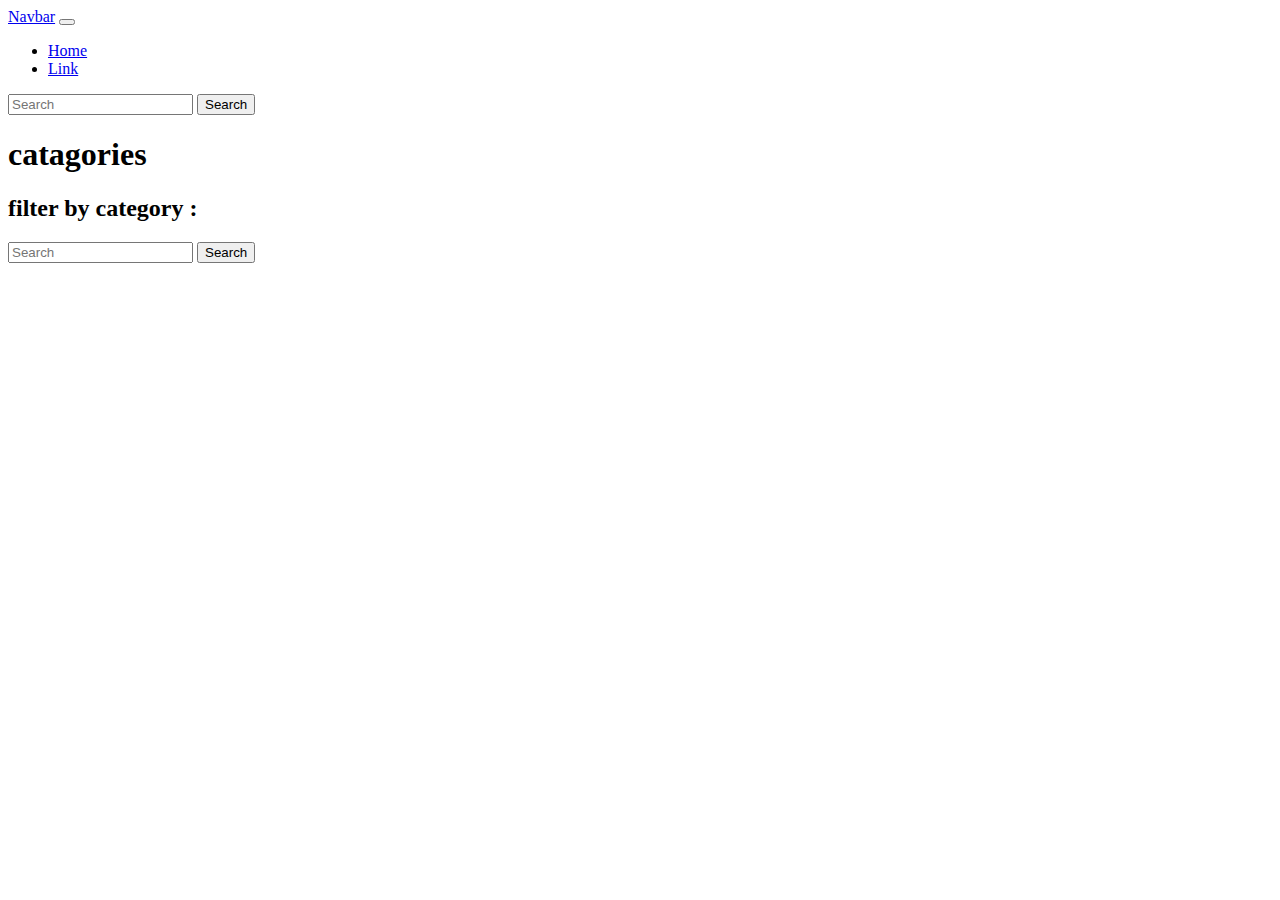
==== index.html @ 4f5732d9 "first commit" ====
<!DOCTYPE html>
<html lang="en">
<head>
    <meta charset="UTF-8">
    <meta name="viewport" content="width=device-width, initial-scale=1.0">
    <title>Document</title>
    <link href="https://cdn.jsdelivr.net/npm/bootstrap@5.0.2/dist/css/bootstrap.min.css" rel="stylesheet" integrity="sha384-EVSTQN3/azprG1Anm3QDgpJLIm9Nao0Yz1ztcQTwFspd3yD65VohhpuuCOmLASjC" crossorigin="anonymous">
    <link rel="stylesheet" href="assest/css/all.min.css">
    <link rel="stylesheet" href="assest/css/style.css">
</head>
<body>
    <!-- navbar -->
    <nav class="navbar navbar-expand-lg navbar-light bg-light">
        <div class="container">
          <a class="navbar-brand" href="#">Navbar</a>
          <button class="navbar-toggler" type="button" data-bs-toggle="collapse" data-bs-target="#navbarSupportedContent" aria-controls="navbarSupportedContent" aria-expanded="false" aria-label="Toggle navigation">
            <span class="navbar-toggler-icon"></span>
          </button>
          <div class="collapse navbar-collapse" id="navbarSupportedContent">
            <ul class="navbar-nav me-auto mb-2 mb-lg-0">
              <li class="nav-item">
                <a class="nav-link active" aria-current="page" href="#">Home</a>
              </li>
              <li class="nav-item">
                <a class="nav-link" href="#">Link</a>
              </li>
              
            </ul>
            <form class="d-flex">
              <input class="form-control me-2" type="search" placeholder="Search" aria-label="Search">
              <button class="btn btn-outline-success" type="submit">Search</button>
            </form>
          </div>
        </div>
      </nav>
    <!-- end of navbar -->

    <!-- header -->
    <header class="bg-secondary py-4 d-flex  justify-content-center align-items-center ">
        <div class="py-4">
            <h1 class="text-white text-capitalize">catagories</h1>
        </div>

    </header>
    <div>
        <div class="container">
            <div class="row">
                <div class="col-3">
                    <h2 class="text-capitalize py-5">filter by category :</h2>
                    <div class="categories">
                        <ul class="list-group">
                            
                            
                          </ul>
                    </div>
                </div>
                
                <div class="col-8">
                    <div class="d-flex justify-content-end p-4">
                        <form class="d-flex w-75 p-5">
                            <input class="form-control me-2" type="search" placeholder="Search" id="searchInput" aria-label="Search">
                            <button class="btn btn-outline-success" type="submit" id="searchButton">Search</button>
                          </form>
                    </div>
                    <div class="products">
                        <div class="row">
                         <div class="item col-4">
                            
                         </div>

                            </div>

                        </div>

                        <div class=" my-5 py-3">
                            <nav aria-label="Page navigation example">
                                <ul class="pagination">
                                 
                                </ul>
                              </nav>

                        </div>

                        
                    </div>

                </div>
            </div>
        </div>
        
    </div>
  

   



    
<script src="https://cdn.jsdelivr.net/npm/bootstrap@5.0.2/dist/js/bootstrap.bundle.min.js" integrity="sha384-MrcW6ZMFYlzcLA8Nl+NtUVF0sA7MsXsP1UyJoMp4YLEuNSfAP+JcXn/tWtIaxVXM" crossorigin="anonymous"></script> 
<script src="assest/js/main.js"></script>
</body>
</html>
---- assest/css/style.css ----
.list-group-item:hover{
    cursor: pointer;

}
.card img{
    width:100%; 
    height: 300px;
    object-fit: cover;
}
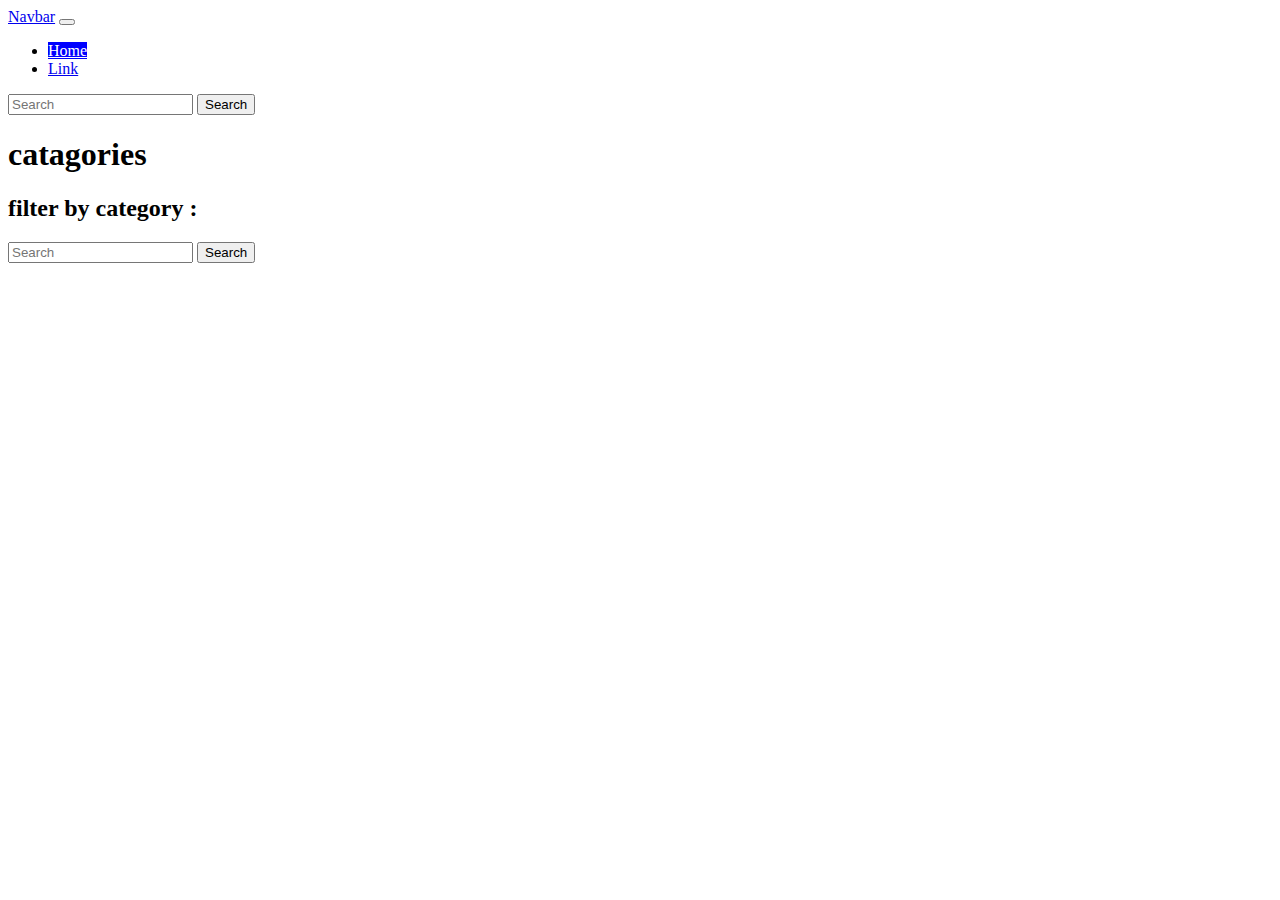
==== commit d3c4c5a7: "update height of cards" ====
--- a/index.html
+++ b/index.html
@@ -63,7 +63,7 @@
                           </form>
                     </div>
                     <div class="products">
-                        <div class="row">
+                        <div class="row align-items-stretch">
                          <div class="item col-4">
                             
                          </div>
@@ -72,16 +72,6 @@
 
                         </div>
 
-                        <div class=" my-5 py-3">
-                            <nav aria-label="Page navigation example">
-                                <ul class="pagination">
-                                 
-                                </ul>
-                              </nav>
-
-                        </div>
-
-                        
                     </div>
 
                 </div>
--- a/assest/css/style.css
+++ b/assest/css/style.css
@@ -1,9 +1,18 @@
 .list-group-item:hover{
     cursor: pointer;
+    color: blue;
 
+}
+
+.active{
+    background-color: blue !important;
+    color: white !important;
 }
 .card img{
     width:100%; 
     height: 300px;
     object-fit: cover;
+}
+.card{
+    height: 500px !important;
 }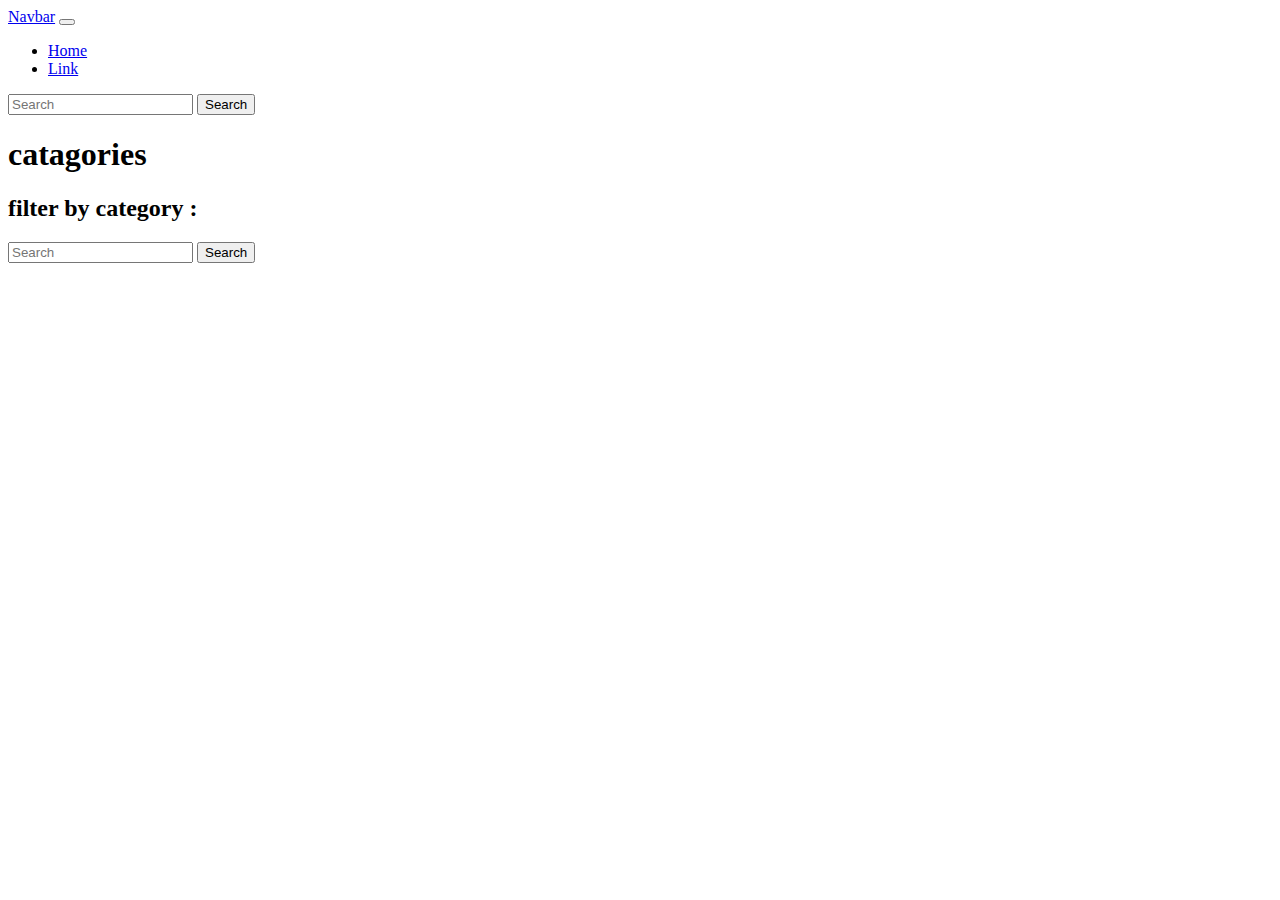
==== commit f718a322: "fix heigth of main img in detail page" ====
--- a/index.html
+++ b/index.html
@@ -19,7 +19,7 @@
           <div class="collapse navbar-collapse" id="navbarSupportedContent">
             <ul class="navbar-nav me-auto mb-2 mb-lg-0">
               <li class="nav-item">
-                <a class="nav-link active" aria-current="page" href="#">Home</a>
+                <a class="nav-link " aria-current="page" href="#">Home</a>
               </li>
               <li class="nav-item">
                 <a class="nav-link" href="#">Link</a>
--- a/assest/css/style.css
+++ b/assest/css/style.css
@@ -1,3 +1,9 @@
+*{
+    box-sizing: border-box;
+}
+
+
+
 .list-group-item:hover{
     cursor: pointer;
     color: blue;
@@ -15,4 +21,12 @@
 }
 .card{
     height: 500px !important;
+}
+.product{
+    border : 1px solid rgb(199, 196, 196);
+    box-shadow: 1px 2px 3px gray;
+    
+}
+.single-img{
+    cursor: pointer;
 }